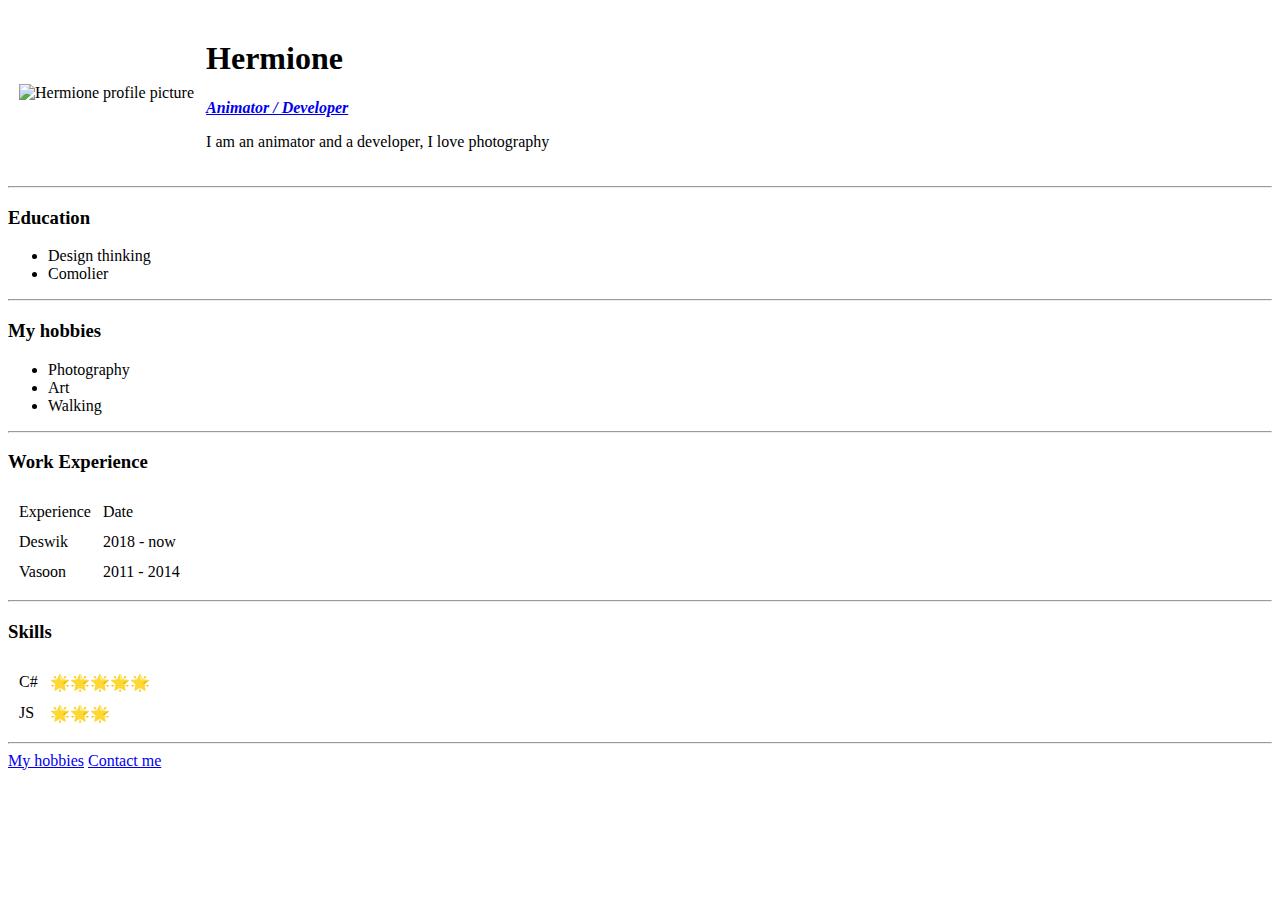
==== index.html @ 87b252d6 "Add initial cv website files" ====
<!DOCTYPE html>
<html lang="en" dir="ltr">

<head>
  <meta charset="utf-8">
  <title> 🍉 Hermione's Personal site</title>
</head>

<body>
  <table cellspacing="10">
    <td> <img src="/Users/yangfanchang/Web Development/Html - Personal site/IMG_4166.JPG" alt="Hermione profile picture">
    </td>
    <td>
      <h1>Hermione</h1>
      <p><em><strong><a href="www.google.com">Animator / Developer</strong></a></em></p>
      <p>I am an animator and a developer, I love photography</p>
    </td>
  </table>
  <hr>
  <h3>Education</h3>
  <ul>
    <li>Design thinking</li>
    <li>Comolier</li>
  </ul>
  <hr>
  <h3>My hobbies</h3>
  <ul>
    <li>Photography</li>
    <li>Art</li>
    <li>Walking</li>
  </ul>
  <hr>
  <h3>Work Experience</h3>
  <table cellspacing="10">
    <thead>
      <td>Experience</td>
      <td>Date</td>
    </thead>
    <tr>
      <td>Deswik</td>
      <td>2018 - now</td>
    </tr>
    <tr>
      <td>Vasoon</td>
      <td>2011 - 2014</td>
    </tr>
  </table>
  <hr>
  <h3>Skills</h3>
  <table cellspacing="10">
    <tr>
      <td>C#</td>
      <td>🌟🌟🌟🌟🌟</td>
    </tr>
    <tr>
      <td>JS</td>
      <td>🌟🌟🌟</td>
    </tr>
  </table>
  <hr>
  <a href="hobbies.html">My hobbies</a>
  <a href="contactMe.html">Contact me</a>
</body>

</html>
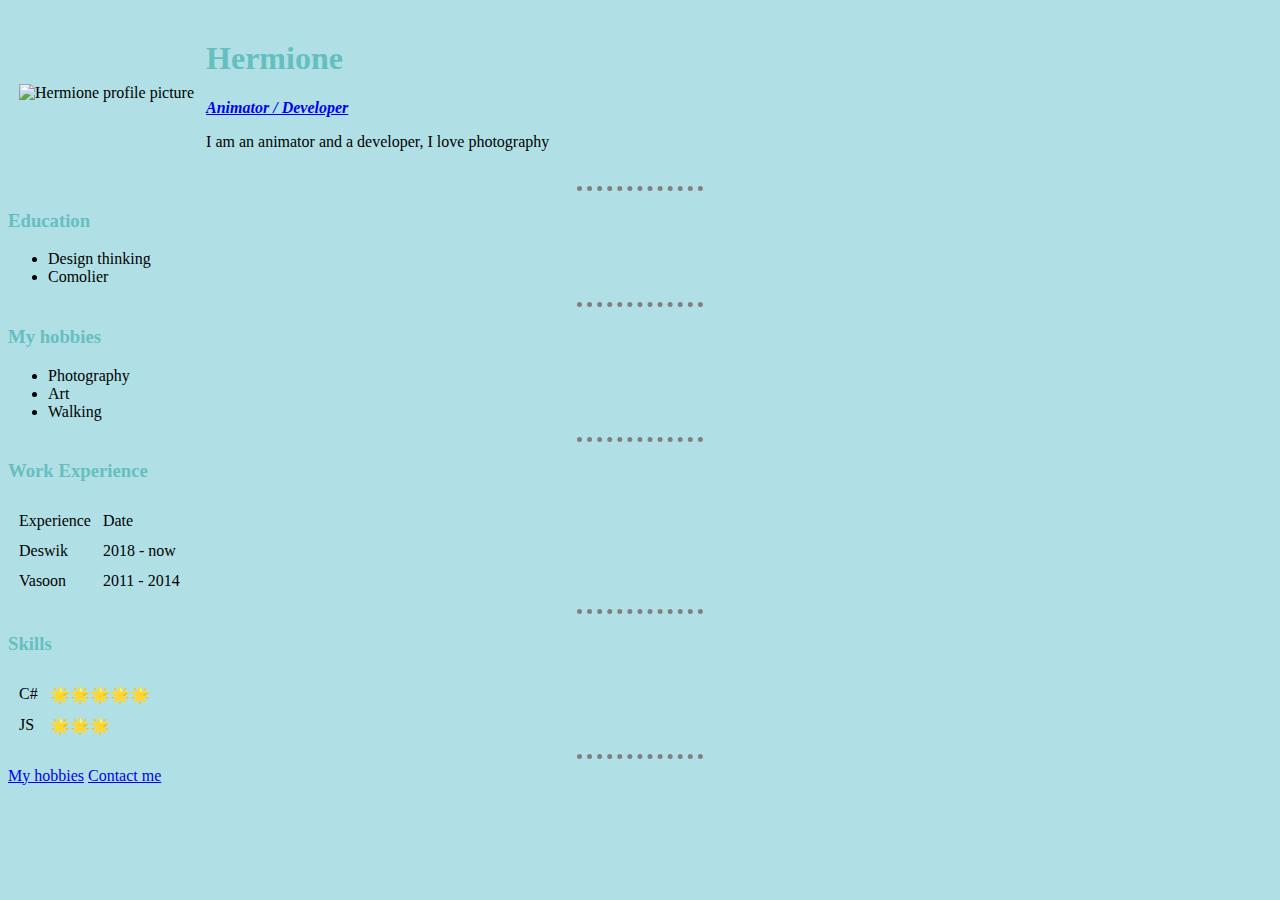
==== commit bcad28dc: "Added external css" ====
--- a/index.html
+++ b/index.html
@@ -1,14 +1,13 @@
 <!DOCTYPE html>
 <html lang="en" dir="ltr">
-
 <head>
   <meta charset="utf-8">
   <title> 🍉 Hermione's Personal site</title>
+  <link rel="stylesheet" href="css/styles.css">
 </head>
-
 <body>
   <table cellspacing="10">
-    <td> <img src="/Users/yangfanchang/Web Development/Html - Personal site/IMG_4166.JPG" alt="Hermione profile picture">
+    <td> <img src="/Users/yangfanchang/Web Development/Html - Personal site/images/IMG_4166.JPG" alt="Hermione profile picture">
     </td>
     <td>
       <h1>Hermione</h1>
@@ -61,5 +60,4 @@
   <a href="hobbies.html">My hobbies</a>
   <a href="contactMe.html">Contact me</a>
 </body>
-
 </html>
--- a/css/styles.css
+++ b/css/styles.css
@@ -0,0 +1,23 @@
+body {
+  background-color: powderblue;
+}
+
+hr {
+  border-style: none;
+  border-top-style: dotted;
+  border-color: grey;
+  border-width: 5px;
+  width: 10%;
+}
+
+img {
+  height: 200px;
+}
+
+h1 {
+  color: #66BFBF;
+}
+
+h3 {
+  color: #66BFBF;
+}
